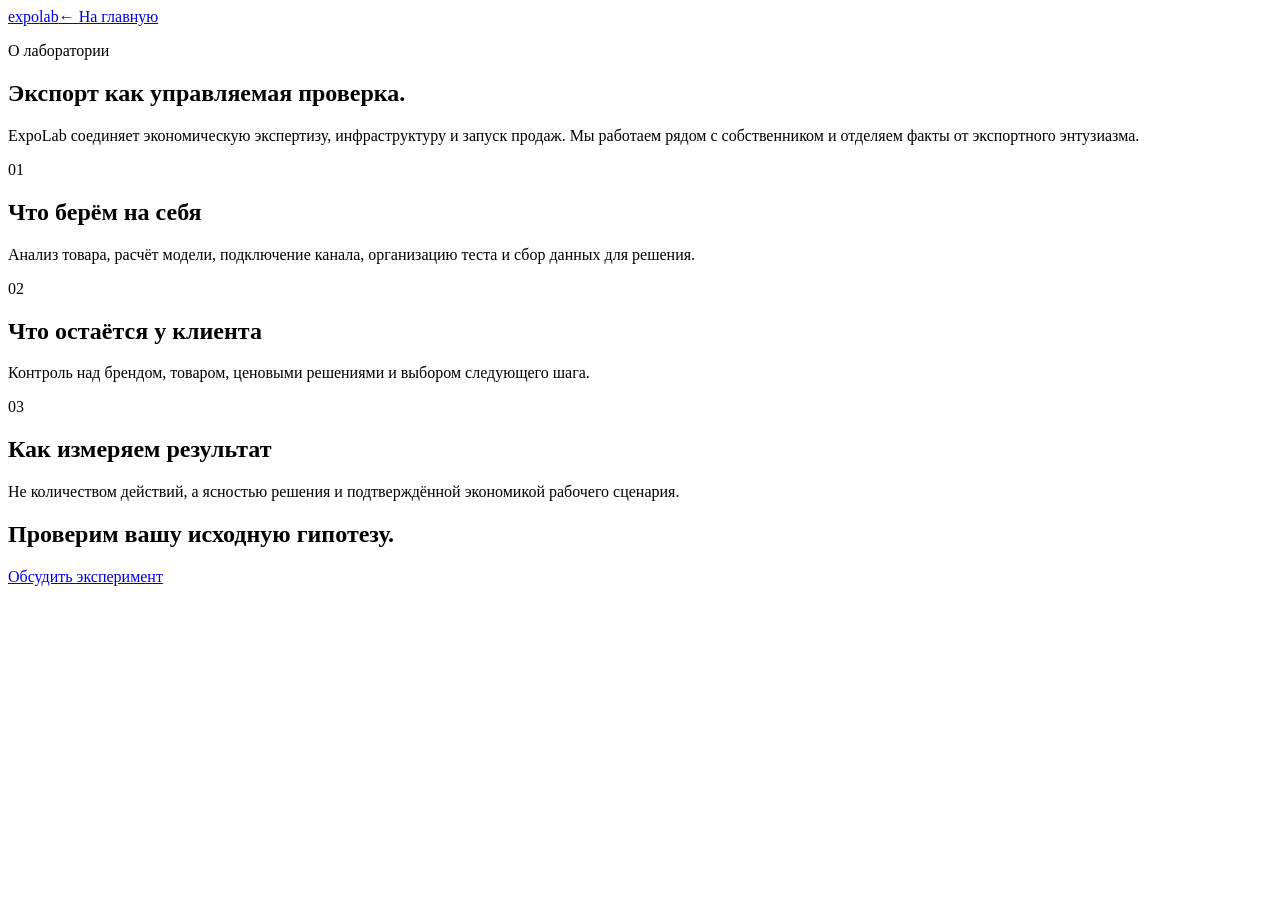
==== docs/about/index.html @ 4482ce5a "Add GitHub Pages build" ====
<!DOCTYPE html><html lang="ru"><head><meta charSet="utf-8"/><meta name="viewport" content="width=device-width, initial-scale=1"/><link rel="stylesheet" href="/expolab-site/style.css" data-rsc-css-href="/expolab-site/style.css" data-precedence="vite-rsc/importer-resources"/><title>ExpoLab — экспортная лаборатория</title><meta name="description" content="Проверяем экономику выхода товарного бренда на новый рынок до масштабных вложений."/><meta property="og:title" content="ExpoLab — экспортная лаборатория"/><meta property="og:description" content="Сначала экономика. Потом экспорт."/><meta property="og:image" content="https://kravtsovav85.github.io/expolab-site/og.png"/><meta name="twitter:card" content="summary_large_image"/><meta name="twitter:title" content="ExpoLab — экспортная лаборатория"/><meta name="twitter:description" content="Сначала экономика. Потом экспорт."/><meta name="twitter:image" content="https://kravtsovav85.github.io/expolab-site/og.png"/><link rel="icon" href="/expolab-site/favicon.svg"/>
</head><body><main class="detail-page"><header class="detail-header"><a href="/expolab-site/" class="detail-brand">exp<span>o</span>lab</a><a href="/expolab-site/" class="text-link">← На главную</a></header><section class="detail-hero"><p class="eyebrow">О лаборатории</p><h1>Экспорт как управляемая проверка.</h1><p>ExpoLab соединяет экономическую экспертизу, инфраструктуру и запуск продаж. Мы работаем рядом с собственником и отделяем факты от экспортного энтузиазма.</p></section><section class="detail-grid"><article><span>01</span><h2>Что берём на себя</h2><p>Анализ товара, расчёт модели, подключение канала, организацию теста и сбор данных для решения.</p></article><article><span>02</span><h2>Что остаётся у клиента</h2><p>Контроль над брендом, товаром, ценовыми решениями и выбором следующего шага.</p></article><article><span>03</span><h2>Как измеряем результат</h2><p>Не количеством действий, а ясностью решения и подтверждённой экономикой рабочего сценария.</p></article></section><section class="detail-cta"><h2>Проверим вашу исходную гипотезу.</h2><a href="/expolab-site/contact" class="primary">Обсудить эксперимент</a></section></main></body></html>
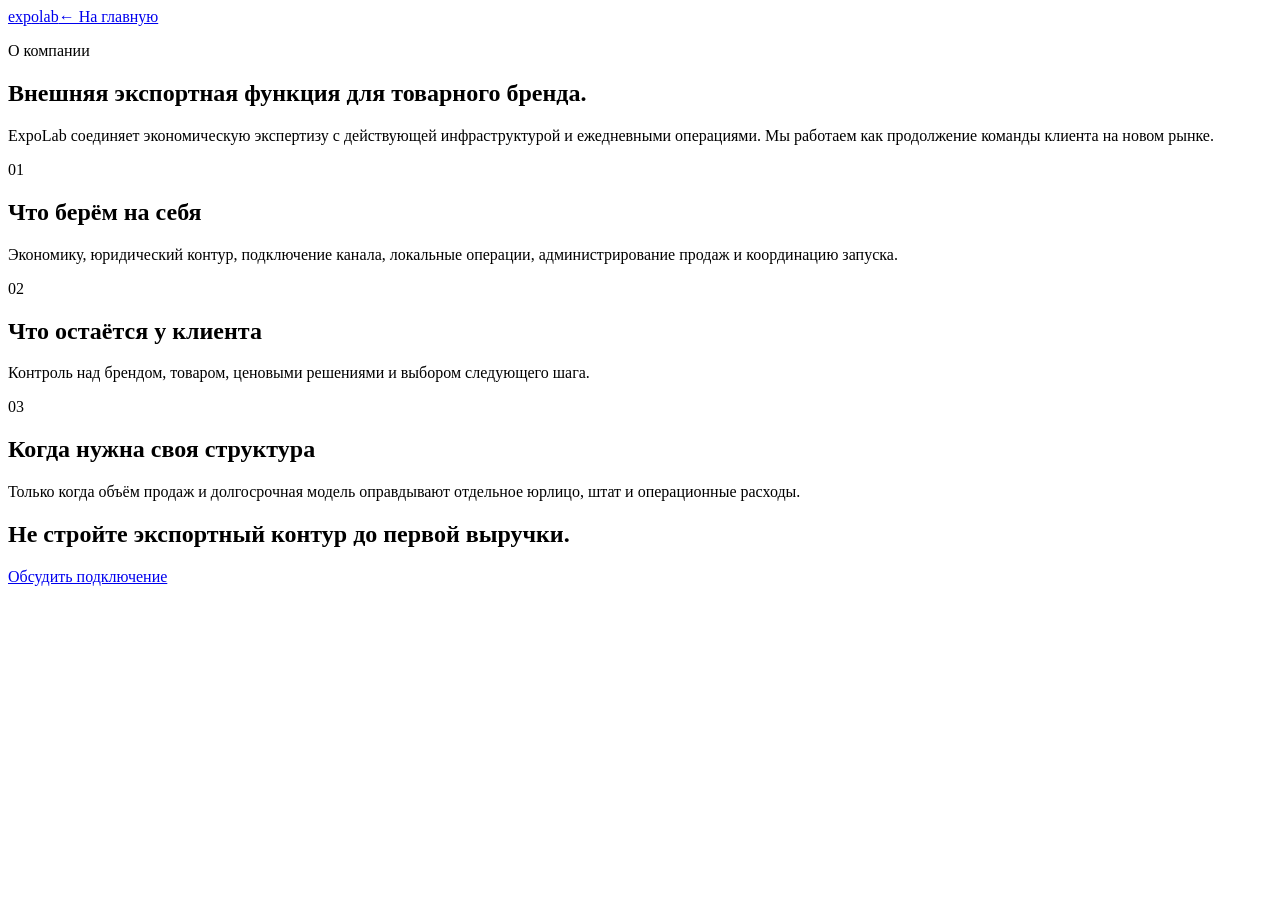
==== commit c5540947: "Refocus ExpoLab on ready export infrastructure" ====
--- a/docs/about/index.html
+++ b/docs/about/index.html
@@ -1,2 +1,2 @@
-<!DOCTYPE html><html lang="ru"><head><meta charSet="utf-8"/><meta name="viewport" content="width=device-width, initial-scale=1"/><link rel="stylesheet" href="/expolab-site/style.css" data-rsc-css-href="/expolab-site/style.css" data-precedence="vite-rsc/importer-resources"/><title>ExpoLab — экспортная лаборатория</title><meta name="description" content="Проверяем экономику выхода товарного бренда на новый рынок до масштабных вложений."/><meta property="og:title" content="ExpoLab — экспортная лаборатория"/><meta property="og:description" content="Сначала экономика. Потом экспорт."/><meta property="og:image" content="https://kravtsovav85.github.io/expolab-site/og.png"/><meta name="twitter:card" content="summary_large_image"/><meta name="twitter:title" content="ExpoLab — экспортная лаборатория"/><meta name="twitter:description" content="Сначала экономика. Потом экспорт."/><meta name="twitter:image" content="https://kravtsovav85.github.io/expolab-site/og.png"/><link rel="icon" href="/expolab-site/favicon.svg"/>
-</head><body><main class="detail-page"><header class="detail-header"><a href="/expolab-site/" class="detail-brand">exp<span>o</span>lab</a><a href="/expolab-site/" class="text-link">← На главную</a></header><section class="detail-hero"><p class="eyebrow">О лаборатории</p><h1>Экспорт как управляемая проверка.</h1><p>ExpoLab соединяет экономическую экспертизу, инфраструктуру и запуск продаж. Мы работаем рядом с собственником и отделяем факты от экспортного энтузиазма.</p></section><section class="detail-grid"><article><span>01</span><h2>Что берём на себя</h2><p>Анализ товара, расчёт модели, подключение канала, организацию теста и сбор данных для решения.</p></article><article><span>02</span><h2>Что остаётся у клиента</h2><p>Контроль над брендом, товаром, ценовыми решениями и выбором следующего шага.</p></article><article><span>03</span><h2>Как измеряем результат</h2><p>Не количеством действий, а ясностью решения и подтверждённой экономикой рабочего сценария.</p></article></section><section class="detail-cta"><h2>Проверим вашу исходную гипотезу.</h2><a href="/expolab-site/contact" class="primary">Обсудить эксперимент</a></section></main></body></html>+<!DOCTYPE html><html lang="ru"><head><meta charSet="utf-8"/><meta name="viewport" content="width=device-width, initial-scale=1"/><link rel="stylesheet" href="/expolab-site/style.css" data-rsc-css-href="/expolab-site/style.css" data-precedence="vite-rsc/importer-resources"/><title>ExpoLab — экспортная лаборатория</title><meta name="description" content="Готовая экспортная инфраструктура для выхода товарных брендов на рынки Казахстана, Узбекистана и Беларуси."/><meta property="og:title" content="ExpoLab — экспортная лаборатория"/><meta property="og:description" content="Выход на новые рынки без капитальных затрат на собственное юрлицо, склад и локальную команду."/><meta property="og:image" content="https://kravtsovav85.github.io/expolab-site/og.png"/><meta name="twitter:card" content="summary_large_image"/><meta name="twitter:title" content="ExpoLab — экспортная лаборатория"/><meta name="twitter:description" content="Выход на новые рынки без капитальных затрат на собственное юрлицо, склад и локальную команду."/><meta name="twitter:image" content="https://kravtsovav85.github.io/expolab-site/og.png"/><link rel="icon" href="/expolab-site/favicon.svg"/>
+</head><body><main class="detail-page"><header class="detail-header"><a href="/expolab-site/" class="detail-brand">exp<span>o</span>lab</a><a href="/expolab-site/" class="text-link">← На главную</a></header><section class="detail-hero"><p class="eyebrow">О компании</p><h1>Внешняя экспортная функция для товарного бренда.</h1><p>ExpoLab соединяет экономическую экспертизу с действующей инфраструктурой и ежедневными операциями. Мы работаем как продолжение команды клиента на новом рынке.</p></section><section class="detail-grid"><article><span>01</span><h2>Что берём на себя</h2><p>Экономику, юридический контур, подключение канала, локальные операции, администрирование продаж и координацию запуска.</p></article><article><span>02</span><h2>Что остаётся у клиента</h2><p>Контроль над брендом, товаром, ценовыми решениями и выбором следующего шага.</p></article><article><span>03</span><h2>Когда нужна своя структура</h2><p>Только когда объём продаж и долгосрочная модель оправдывают отдельное юрлицо, штат и операционные расходы.</p></article></section><section class="detail-cta"><h2>Не стройте экспортный контур до первой выручки.</h2><a href="/expolab-site/contact" class="primary">Обсудить подключение</a></section></main></body></html>
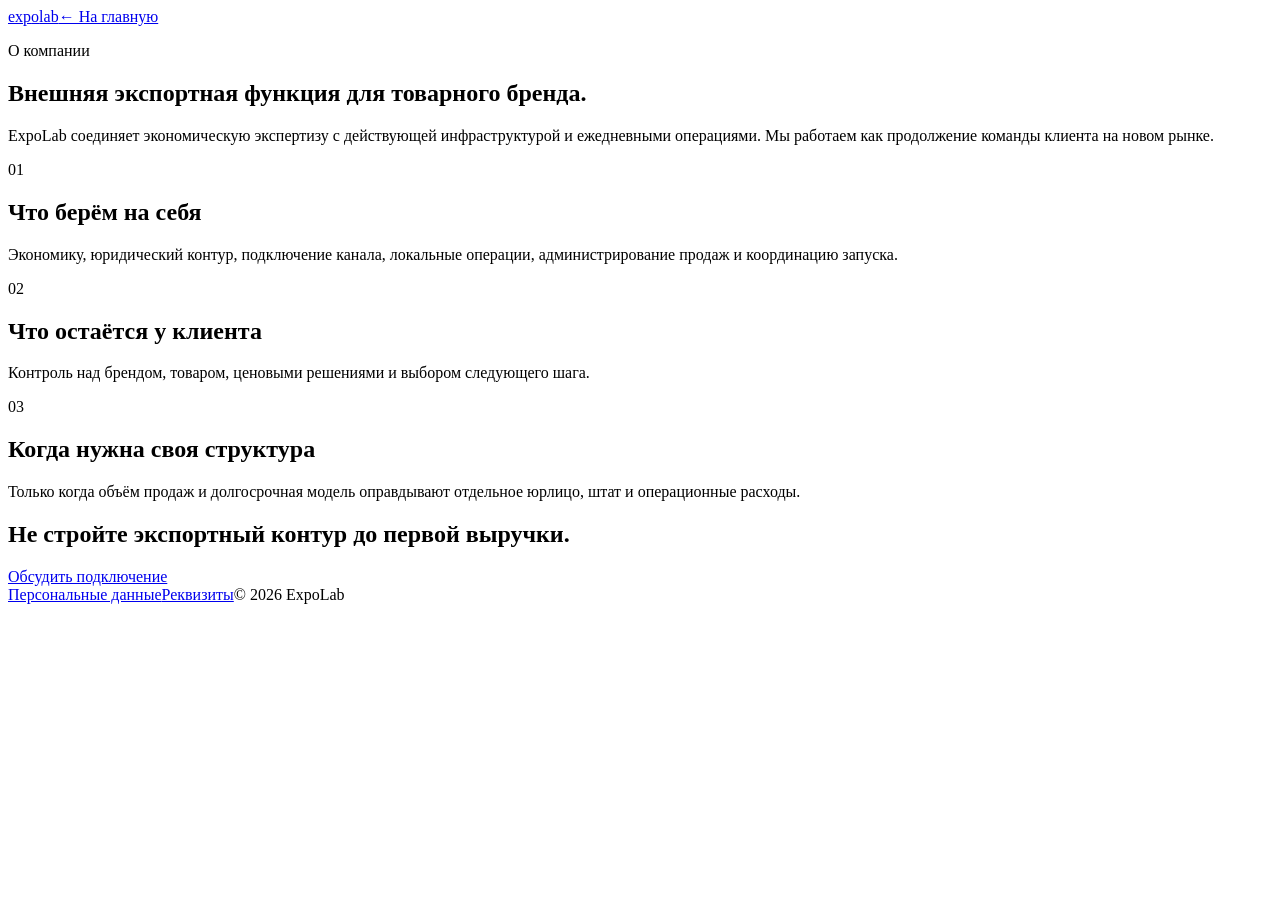
==== commit bbd7a066: "Simplify landing and explain full export economics" ====
--- a/docs/about/index.html
+++ b/docs/about/index.html
@@ -1,2 +1 @@
-<!DOCTYPE html><html lang="ru"><head><meta charSet="utf-8"/><meta name="viewport" content="width=device-width, initial-scale=1"/><link rel="stylesheet" href="/expolab-site/style.css" data-rsc-css-href="/expolab-site/style.css" data-precedence="vite-rsc/importer-resources"/><title>ExpoLab — экспортная лаборатория</title><meta name="description" content="Готовая экспортная инфраструктура для выхода товарных брендов на рынки Казахстана, Узбекистана и Беларуси."/><meta property="og:title" content="ExpoLab — экспортная лаборатория"/><meta property="og:description" content="Выход на новые рынки без капитальных затрат на собственное юрлицо, склад и локальную команду."/><meta property="og:image" content="https://kravtsovav85.github.io/expolab-site/og.png"/><meta name="twitter:card" content="summary_large_image"/><meta name="twitter:title" content="ExpoLab — экспортная лаборатория"/><meta name="twitter:description" content="Выход на новые рынки без капитальных затрат на собственное юрлицо, склад и локальную команду."/><meta name="twitter:image" content="https://kravtsovav85.github.io/expolab-site/og.png"/><link rel="icon" href="/expolab-site/favicon.svg"/>
-</head><body><main class="detail-page"><header class="detail-header"><a href="/expolab-site/" class="detail-brand">exp<span>o</span>lab</a><a href="/expolab-site/" class="text-link">← На главную</a></header><section class="detail-hero"><p class="eyebrow">О компании</p><h1>Внешняя экспортная функция для товарного бренда.</h1><p>ExpoLab соединяет экономическую экспертизу с действующей инфраструктурой и ежедневными операциями. Мы работаем как продолжение команды клиента на новом рынке.</p></section><section class="detail-grid"><article><span>01</span><h2>Что берём на себя</h2><p>Экономику, юридический контур, подключение канала, локальные операции, администрирование продаж и координацию запуска.</p></article><article><span>02</span><h2>Что остаётся у клиента</h2><p>Контроль над брендом, товаром, ценовыми решениями и выбором следующего шага.</p></article><article><span>03</span><h2>Когда нужна своя структура</h2><p>Только когда объём продаж и долгосрочная модель оправдывают отдельное юрлицо, штат и операционные расходы.</p></article></section><section class="detail-cta"><h2>Не стройте экспортный контур до первой выручки.</h2><a href="/expolab-site/contact" class="primary">Обсудить подключение</a></section></main></body></html>+<!DOCTYPE html><html lang="ru"><head><meta charset="utf-8"><meta name="viewport" content="width=device-width,initial-scale=1"><title>ExpoLab — экспортная инфраструктура</title><meta name="description" content="Выход товарных брендов на новые рынки через действующую инфраструктуру ExpoLab."><link rel="stylesheet" href="/expolab-site/style.css?v=20260901-compact"><link rel="icon" href="/expolab-site/favicon.svg"><meta property="og:title" content="ExpoLab — экспортная инфраструктура"><meta property="og:image" content="https://explb.pro/og.png"></head><body><main class="detail-page"><header class="detail-header"><a href="/expolab-site/" class="detail-brand">exp<span>o</span>lab</a><a href="/expolab-site/" class="text-link">← На главную</a></header><section class="detail-hero"><p class="eyebrow">О компании</p><h1>Внешняя экспортная функция для товарного бренда.</h1><p>ExpoLab соединяет экономическую экспертизу с действующей инфраструктурой и ежедневными операциями. Мы работаем как продолжение команды клиента на новом рынке.</p></section><section class="detail-grid"><article><span>01</span><h2>Что берём на себя</h2><p>Экономику, юридический контур, подключение канала, локальные операции, администрирование продаж и координацию запуска.</p></article><article><span>02</span><h2>Что остаётся у клиента</h2><p>Контроль над брендом, товаром, ценовыми решениями и выбором следующего шага.</p></article><article><span>03</span><h2>Когда нужна своя структура</h2><p>Только когда объём продаж и долгосрочная модель оправдывают отдельное юрлицо, штат и операционные расходы.</p></article></section><section class="detail-cta"><h2>Не стройте экспортный контур до первой выручки.</h2><a href="/expolab-site/contact/" class="primary">Обсудить подключение</a></section><footer class="detail-footer"><a href="/expolab-site/privacy/">Персональные данные</a><a href="/expolab-site/legal/">Реквизиты</a><span>© 2026 ExpoLab</span></footer></main></body></html>
